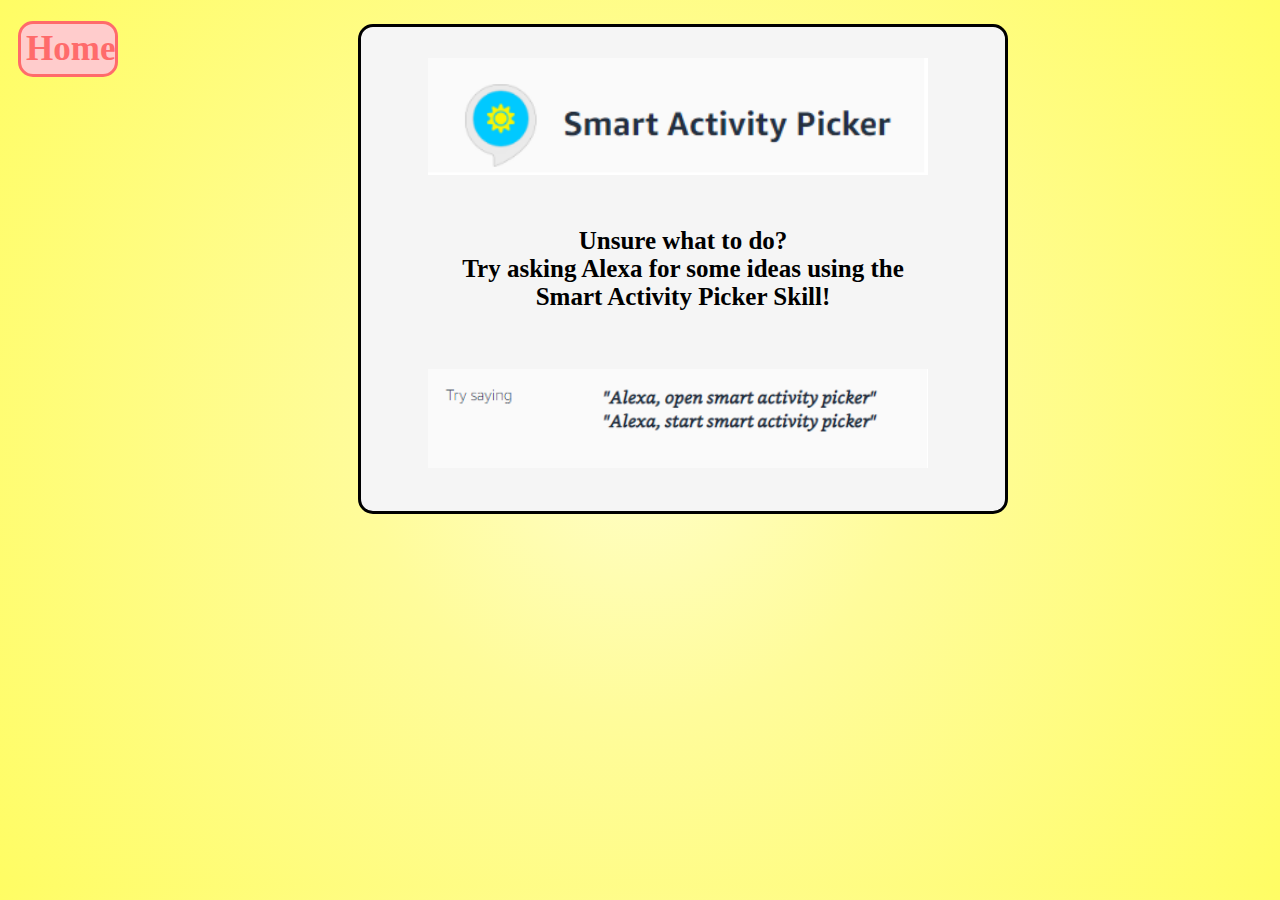
==== alexa.html @ 37ed83b2 "added files" ====
<!DOCTYPE html>
<head>
  <link rel="stylesheet" type="text/css" href="style.css">
</head>
<body>
  <img id="alexa_heading" src="./images/home_entertainment_images/PickerHeading.png"/>
  <p id="alexa_text"><b>Unsure what to do?<br>Try asking Alexa for some ideas using the<br>Smart Activity Picker Skill!</b></p>
  <img id="alexa_command" src="./images/home_entertainment_images/PickerContent.png"/>
    <a href="./index.html"><h2 class=exit_4>Home</h2></a>
</body>
---- style.css ----
body {
  background: rgb(255,254,199);
  background: radial-gradient(circle, rgba(255,254,199,1) 0%, rgba(255,252,155,1) 35%, rgba(255,253,100,1) 100%);
}

h1 {
	font-size:50px;
}

h2 {
	font-size: 35px;
}

h3 {
	font-size: 30px;
}

p {
	font-size: 25px;
}

.title {
	text-align: center;
	color: #e387ff;
	border: 3px solid #e387ff;
	width: 650px;
	position: relative;
	left: 350px;
	border-radius: 15px;
	background: #f5d6ff;
}

.productive {
	text-align: center;
	color: #78b7ff;
	border: 3px solid #78b7ff;
	width: 350px;
	position: relative;
	top: 50px;
	left: 100px;
	border-radius: 15px;
	background: #cce4ff;
}

.productive:hover {
	color: #cce4ff;
	border: 3px solid #cce4ff;
	background: #78b7ff;
}

.game {
	text-align: center;
	color: #43f03e;
	border: 3px solid #43f03e;
	width: 350px;
	position: relative;
	bottom: 131px;
	left: 500px;
	border-radius: 15px;
	background: #cdffcc;
}

.game:hover {
	color: #cdffcc;
	border: 3px solid #cdffcc;
	background: #43f03e;
}

.party {
	text-align: center;
	color: #ff6b6b;
	border: 3px solid #ff6b6b;
	width: 350px;
	position: relative;
	bottom: 312px;
	left: 900px;
	border-radius: 15px;
	background: #ffcccc;
}

.party:hover {
	color: #ffcccc;
	border: 3px solid #ffcccc;
	background: #ff6b6b;
}

.alexa {
	text-align: center;
	color: #000000;
	border: 3px solid #000000;
	width: 320px;
	position: relative;
	bottom: 250px;
	left: 515px;
	border-radius: 15px;
	background: #dbdbdb;
}

.alexa:hover {
	color: #dbdbdb;
	border: 3px solid #dbdbdb;
	background: #000000;
}

.productive_2 {
	text-align: center;
	color: #78b7ff;
	border: 3px solid #78b7ff;
	width: 650px;
	position: relative;
	left: 350px;
	border-radius: 15px;
	background: #cce4ff;
}

.web {
	padding: 15px;
	color: #78b7ff;
	border: 3px solid #78b7ff;
	width: 350px;
	position: relative;
	top: 50px;
	left: 480px;
	border-radius: 15px;
	background: #cce4ff;
}

.game_2 {
	text-align: center;
	color: #43f03e;
	border: 3px solid #43f03e;
	width: 650px;
	position: relative;
	left: 350px;
	border-radius: 15px;
	background: #cdffcc;
}

.web_2 {
	padding: 15px;
	color: #43f03e;
	border: 3px solid #43f03e;
	width: 350px;
	position: relative;
	top: 50px;
	left: 480px;
	border-radius: 15px;
	background: #cdffcc;
}

.party_2 {
	text-align: center;
	color: #ff6b6b;
	border: 3px solid #ff6b6b;
	width: 650px;
	position: relative;
	left: 350px;
	border-radius: 15px;
	background: #ffcccc;
}

.prep {
	padding: 15px;
	color: #ff6b6b;
	border: 3px solid #ff6b6b;
	width: 350px;
	position: relative;
	bottom: 300px;
	left: 480px;
	border-radius: 15px;
	background: #ffcccc;
}

a {
	text-decoration: none;
}

 .web_2 a {
	color: #43f03e;
	text-decoration: underline;
	font-size: 20px;
}

 .web a {
	color: #78b7ff;
	text-decoration: underline;
	font-size: 20px;
}

.prep a {
	color: #ff6b6b;
	text-decoration: underline;
	font-size: 20px;
}

.exit_1 {
	text-align: center;
	padding: 5px;
	color: #ff6b6b;
	border: 3px solid #ff6b6b;
	width: 100px;
	position: relative;
	bottom: 1820px;
	left: 10px;
	border-radius: 15px;
	background: #ffcccc;
}

.exit_1:hover {
	color: #ffcccc;
	border: 3px solid #ffcccc;
	background: #ff6b6b;
}

.exit_2 {
	text-align: center;
	padding: 5px;
	color: #ff6b6b;
	border: 3px solid #ff6b6b;
	width: 100px;
	position: relative;
	bottom: 825px;
	left: 10px;
	border-radius: 15px;
	background: #ffcccc;
}

.exit_2:hover {
	color: #ffcccc;
	border: 3px solid #ffcccc;
	background: #ff6b6b;
}

.exit_3 {
	text-align: center;
	padding: 5px;
	color: #ff6b6b;
	border: 3px solid #ff6b6b;
	width: 100px;
	position: relative;
	bottom: 880px;
	left: 10px;
	border-radius: 15px;
	background: #ffcccc;
}
	
.exit_3:hover {
	color: #ffcccc;
	border: 3px solid #ffcccc;
	background: #ff6b6b;
}

.exit_4 {
	text-align: center;
	padding: 5px;
	color: #ff6b6b;
	border: 3px solid #ff6b6b;
	width: 100px;
	position: relative;
	bottom: 780px;
	left: 10px;
	border-radius: 15px;
	background: #ffcccc;
}
	
.exit_4:hover {
	color: #ffcccc;
	border: 3px solid #ffcccc;
	background: #ff6b6b;
}

#candle {
	position: relative;
	bottom: 1300px;
	left: 150px;
}

#cooking {
	position: relative;
	bottom: 1100px;
	left: 730px;}
	
#dancing {
	position: relative;
	bottom: 800px;
	right: 350px;
}

#chess {
	position: relative;
	bottom: 600px;
	left: 230px;
}

#meditation {
	position: relative;
	bottom: 300px;
	right: 880px;
}

#halloween {
	position: relative;
	bottom: 280px;
	left: 10px;
	width: 450px;
}

#spyfall {
	position: relative;
	bottom: 230px;
	left: 420px;
	width: 350px;
}

#cake {
	position: relative;
	top: 50px;
	left: 230px;
	width: px;
}

* {box-sizing: border-box;}
.mySlides {display: none;}

/* Slideshow container */
.slideshow-container {
  max-width: 500px;
  margin: auto;
}

.active {
  background-color: #717171;
}

/* Fading animation */
.fade {
  -webkit-animation-name: fade;
  -webkit-animation-duration: 1.5s;
  animation-name: fade;
  animation-duration: 1.5s;
}

@-webkit-keyframes fade {
  from {opacity: .4} 
  to {opacity: 1}
}

@keyframes fade {
  from {opacity: .4} 
  to {opacity: 1}
}

.slideshow-container {
	position: fixed;
	left: 900px;
	bottom: 50px;
}

#alexa_heading {
	position: relative;
	top: 50px;
	left: 420px;
	width: 500px;
	z-index: 2;
}

#alexa_text {
	text-align: center;
	color: #000000;
	border: 3px solid #000000;
	width: 650px;
	position: relative;
	bottom: 130px;
	left: 350px;
	border-radius: 15px;
	background: #f5f5f5;
	z-index: 1;
	padding-top: 200px;
	padding-bottom: 200px;
	padding-left: 20px;
	padding-right: 20px;
}

#alexa_command {
	position: relative;
	bottom: 300px;
	left: 420px;
	width: 500px;
	z-index: 2;
}
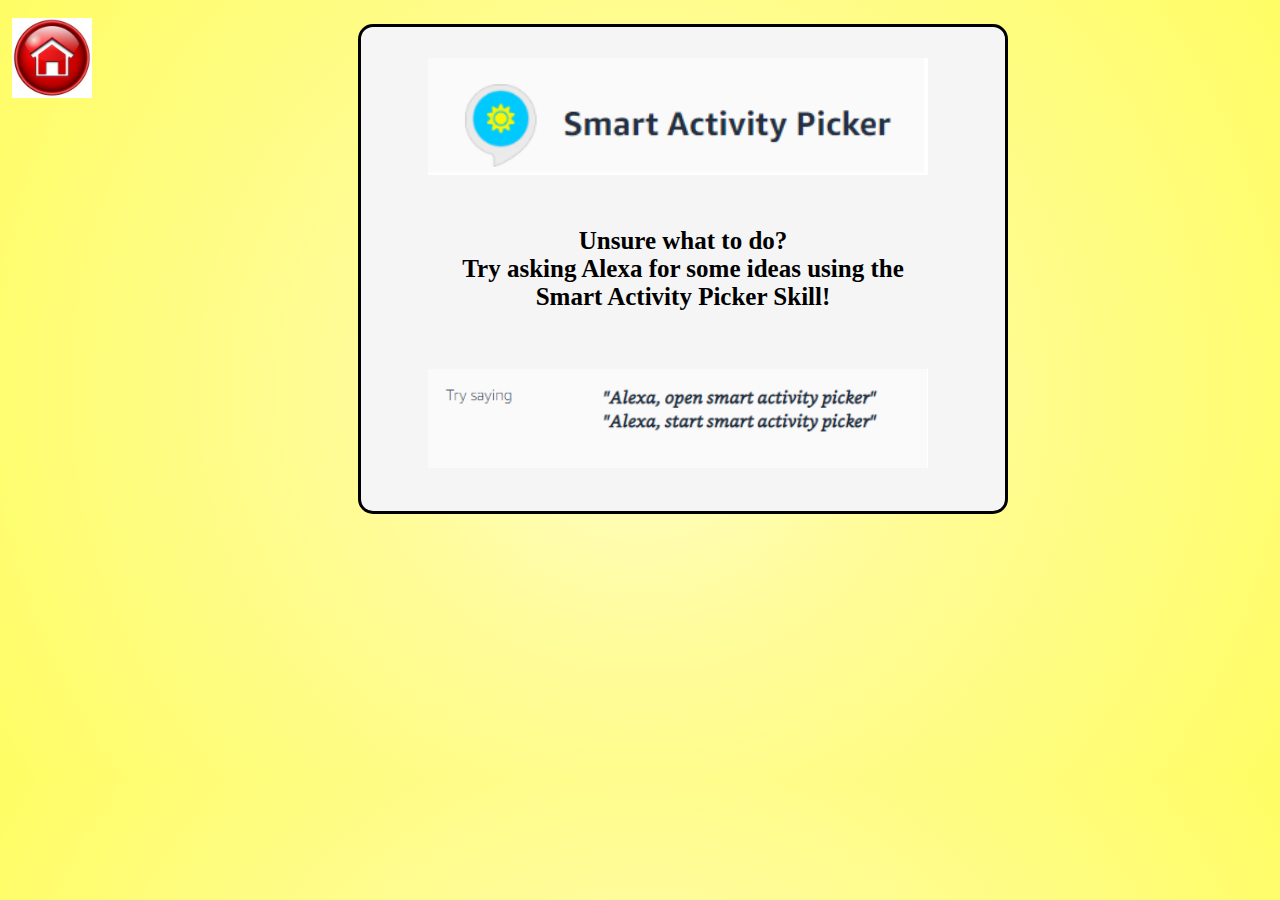
==== commit ba88295f: "updated code" ====
--- a/alexa.html
+++ b/alexa.html
@@ -6,5 +6,5 @@
   <img id="alexa_heading" src="./images/home_entertainment_images/PickerHeading.png"/>
   <p id="alexa_text"><b>Unsure what to do?<br>Try asking Alexa for some ideas using the<br>Smart Activity Picker Skill!</b></p>
   <img id="alexa_command" src="./images/home_entertainment_images/PickerContent.png"/>
-    <a href="./index.html"><h2 class=exit_4>Home</h2></a>
+    <a href="./index.html" class=exit_4><img src="./images/icons/home.jpeg" width="80" height="80" title="Home" alt="Home"></a>
 </body>--- a/style.css
+++ b/style.css
@@ -194,79 +194,27 @@
 }
 
 .exit_1 {
-	text-align: center;
-	padding: 5px;
-	color: #ff6b6b;
-	border: 3px solid #ff6b6b;
-	width: 100px;
-	position: relative;
-	bottom: 1820px;
+	position: relative;
+	bottom: 1800px;
 	left: 10px;
-	border-radius: 15px;
-	background: #ffcccc;
-}
-
-.exit_1:hover {
-	color: #ffcccc;
-	border: 3px solid #ffcccc;
-	background: #ff6b6b;
 }
 
 .exit_2 {
-	text-align: center;
-	padding: 5px;
-	color: #ff6b6b;
-	border: 3px solid #ff6b6b;
-	width: 100px;
-	position: relative;
-	bottom: 825px;
-	left: 10px;
-	border-radius: 15px;
-	background: #ffcccc;
-}
-
-.exit_2:hover {
-	color: #ffcccc;
-	border: 3px solid #ffcccc;
-	background: #ff6b6b;
+	position: relative;
+	bottom: 990px;
+	right: 900px;
 }
 
 .exit_3 {
-	text-align: center;
-	padding: 5px;
-	color: #ff6b6b;
-	border: 3px solid #ff6b6b;
-	width: 100px;
 	position: relative;
 	bottom: 880px;
 	left: 10px;
-	border-radius: 15px;
-	background: #ffcccc;
-}
-	
-.exit_3:hover {
-	color: #ffcccc;
-	border: 3px solid #ffcccc;
-	background: #ff6b6b;
 }
 
 .exit_4 {
-	text-align: center;
-	padding: 5px;
-	color: #ff6b6b;
-	border: 3px solid #ff6b6b;
-	width: 100px;
-	position: relative;
-	bottom: 780px;
-	left: 10px;
-	border-radius: 15px;
-	background: #ffcccc;
-}
-	
-.exit_4:hover {
-	color: #ffcccc;
-	border: 3px solid #ffcccc;
-	background: #ff6b6b;
+	position: relative;
+	bottom: 670px;
+	right: 500px;
 }
 
 #candle {
@@ -300,16 +248,16 @@
 
 #halloween {
 	position: relative;
-	bottom: 280px;
+	bottom: 415px;
 	left: 10px;
 	width: 450px;
 }
 
 #spyfall {
 	position: relative;
-	bottom: 230px;
-	left: 420px;
-	width: 350px;
+	bottom: 400px;
+	left: 395px;
+	width: 450px;
 }
 
 #cake {
